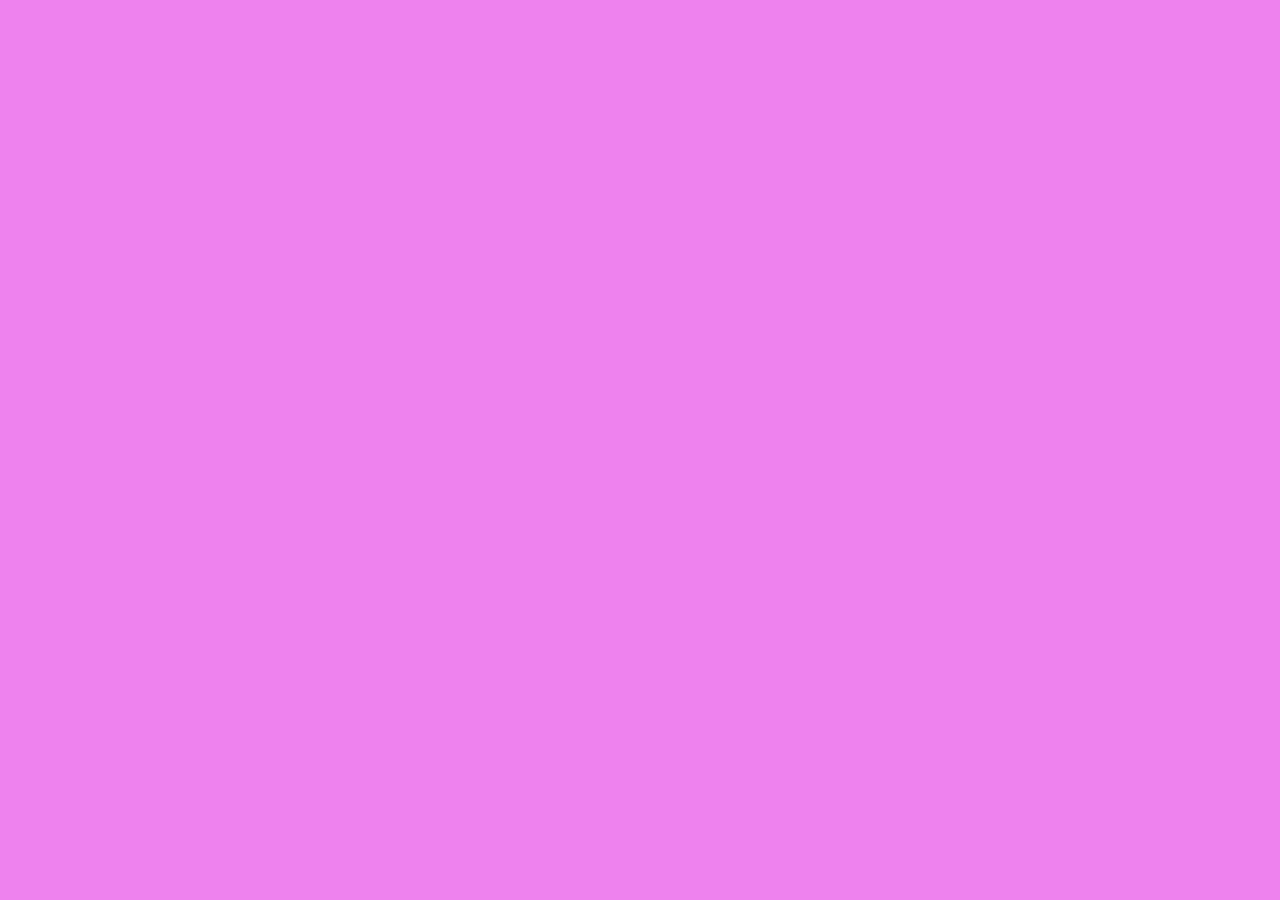
==== index.html @ 5def87aa "premiere boucle de jeu" ====
<!DOCTYPE html>
<html lang="fr">
<head>
    <meta charset="UTF-8">
    <meta name="viewport" content="width=device-width, initial-scale=1.0">
    <title>master-mind</title>
    <link rel="stylesheet" href="./main.css">
</head>
<body class="menu">
    <a href="./play/"></a>
    <a href="./bot/"></a>
</body>
</html>
---- main.css ----
.menu {
    display: flex;
    flex-direction: row;
    gap: 20px;
    padding: 10px;
    background-color: violet;
}

.menu a {
    width: 100%;
    height: 100%;
    background-color: red;
    color: greenyellow;
    font-family:'Times New Roman', Times, serif;
    font-size: 2rem;
}

.menu a:hover {
    transform: scale(1.1);
}
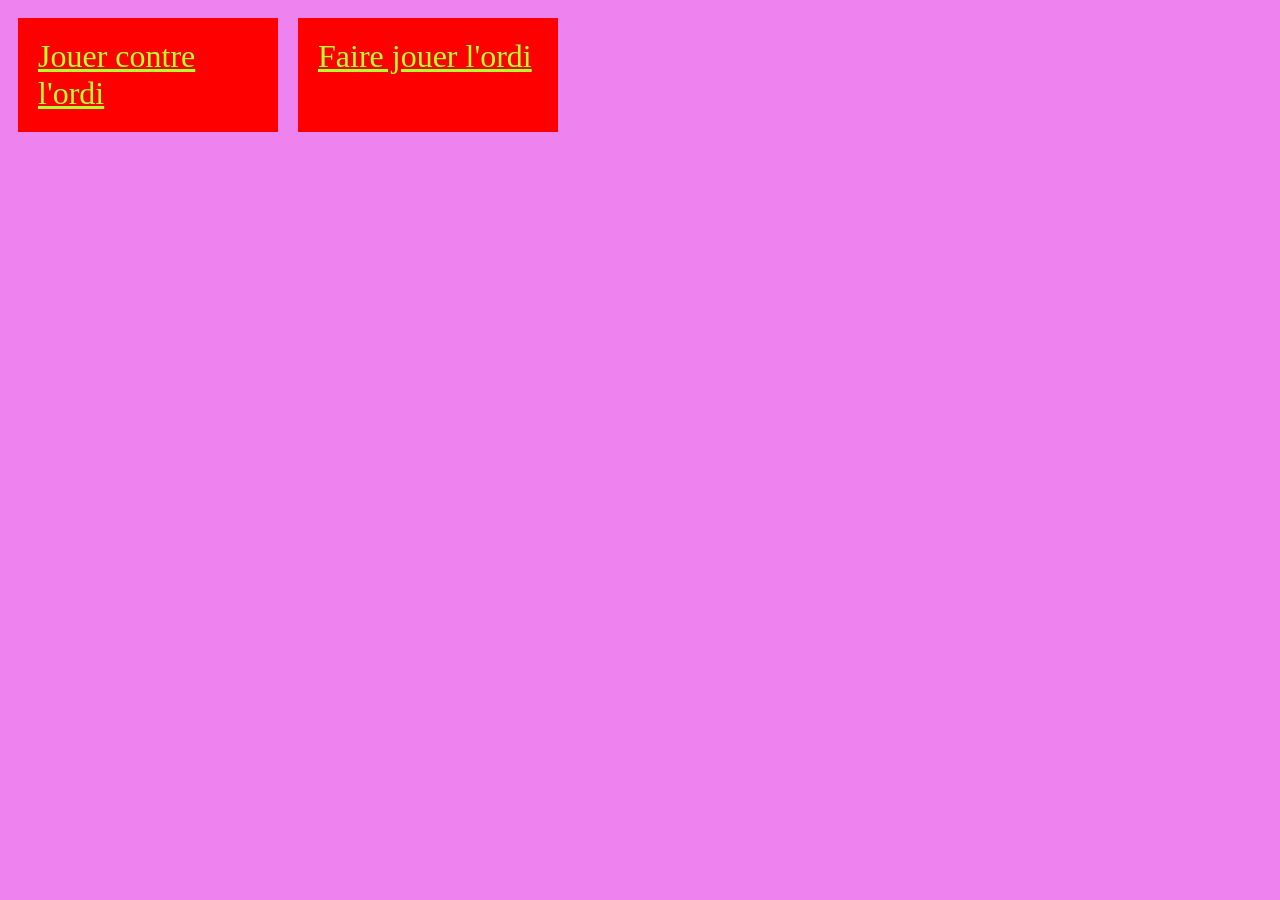
==== commit 6eb4f61b: "patch" ====
--- a/index.html
+++ b/index.html
@@ -7,7 +7,7 @@
     <link rel="stylesheet" href="./main.css">
 </head>
 <body class="menu">
-    <a href="./play/"></a>
-    <a href="./bot/"></a>
+    <a href="./play/">Jouer contre l'ordi</a>
+    <a href="./bot/">Faire jouer l'ordi</a>
 </body>
 </html>
--- a/main.css
+++ b/main.css
@@ -7,8 +7,9 @@
 }
 
 .menu a {
-    width: 100%;
-    height: 100%;
+    display: block;
+    width: 220px;
+    padding: 20px;
     background-color: red;
     color: greenyellow;
     font-family:'Times New Roman', Times, serif;
